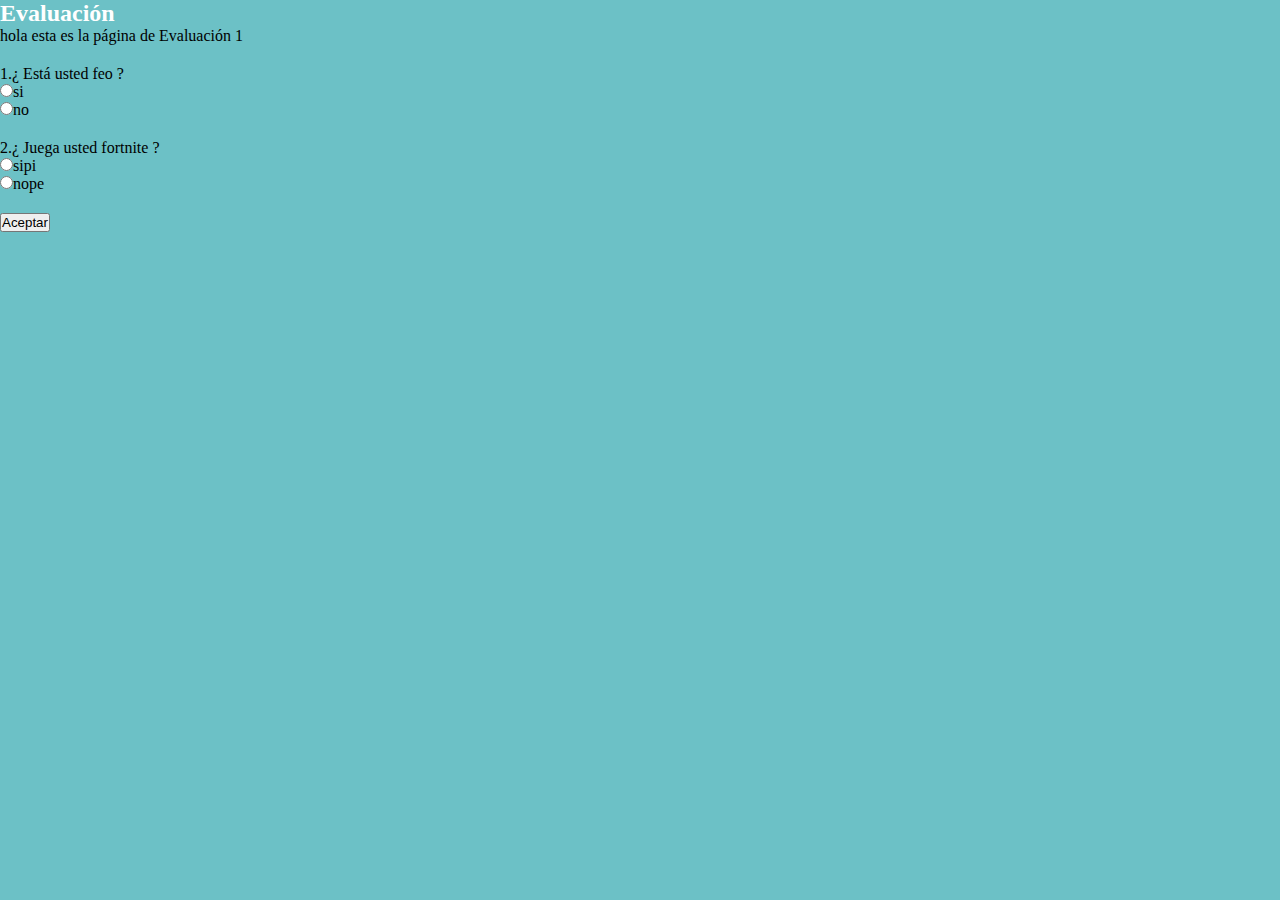
==== apprendiendo/evaluacionNivel1/evaluacion1.html @ 92c54a62 "agregamos el formulario1" ====
<!DOCTYPE HTML PUBLIC "-//W3C//DTD HTML 4.01 Transitional//EN"
   "http://www.w3.org/TR/html4/loose.dtd">
<html lang="es">
	<head>
		<meta http-equiv="Content-Type" content="text/html;charset=UTF-8">
		<title>Evaluación 1</title>
		<link href="../estilo/distribucion.css" 
		rel="stylesheet"
		type="text/css">
		<style type="text/css">
			
		</style>
		<script type="text/javascript" src="respuestas.js"></script>
	</head>
	
	<body>
		<h2 class="blanco">Evaluación</h2>
		<p>hola esta es la página de Evaluación 1</p>
		<form name="respuestasEvaluacion" id="respuestasEvaluacion">
			<p>1.¿ Está usted feo ?
				<br>
				<input type="radio" name="resp1" value="si">si
				<br>
				<input type="radio" name="resp1" value="nelson">no
			</p>
			<p>2.¿ Juega usted fortnite ?
				<br>
				<input type="radio" name="resp2" value="1">sipi
				<br>
				<input type="radio" name="resp2" value="2">nope
			</p>
			<button type="button" onclick="desplegarMensaje()">Aceptar</button>
		</form>	
	</body>
	
</html>
---- apprendiendo/estilo/distribucion.css ----
*{
	margin:0px;
	padding:0px;
}

header{
	background: rgba(0,0,0,0.2);
	background-position:center;
	width: 100%;
	position: fixed;
	z-index: 100;
}
p{
	margin-bottom: 20px;
	font-family:"Arial Narrow"
}
.rojo{
	margin-bottom:20px;
	font-family:"Arial Narrow";
	color: #fd352b
}
body{
	background-color:#6cc1c6
}
h2.blanco{
	font-family:"Arial Narrow";
	color: white;
}
.negro{
	font-family:"Arial Narrow";
	color: black;
}
nav {
  float: left; /* Desplazamos el nav hacia la izquierda */
 	
}

nav ul {
  list-style: none;
  overflow: hidden; /* Limpiamos errores de float */
}

nav ul li {
  float: left;
  font-family: Arial, sans-serif;
  font-size: 16px;
}



nav ul li:hover {
  background: #4a82e8;
}

nav {
  float: left; /* Desplazamos el nav hacia la izquierda */

}
 
nav ul {
  list-style: none;
  overflow: hidden; /* Limpiamos errores de float */
  
}
 
nav ul li {
  float: left;
  font-family: Arial, sans-serif;
  font-size: 16px;

}
 
nav ul li a {
  display: block; /* Convertimos los elementos a en elementos bloque para manipular el padding */
  padding: 20px;
  color: #000;
  text-decoration: none;
}

div{
	bottom: 20px;
}
div.cabecera{
	text-align:center;
	background: rgba(0,0,0,0.2);
	margin:0 auto;
	top:5px;
	width:530px;
	height:55px; 
	position:absolute;
	border-color:black;
	border:1px none black
	
}
.imagenContenido{
	position:absolute;
	margin: 0 auto;
	background: url(../imagenes/libros.jpg) no-repeat;
	top:5px;
	left:50px;
	border: none;
	width: 1200px;
	height: 310px;
	text-align: center;
}
.contenido{
	position:absolute;
	top:340px;
	left:50px;
	width: 1200px;
	height: 300px;
	border: none;
}
.imagenRecursos{
	position:absolute;
	margin: 0 auto;
	background: url(../imagenes/recursos.jpg) no-repeat;
	top:5px;
	left:50px;
	border: none;
	width: 1150px;
	height: 490px;
	text-align: center;
}
.contenidoRecursos{
	position:absolute;
	top:480px;
	left:50px;
	width: 1200px;
	height: 300px;
	border: none;
}
.formularioDeNivel{
	position:absolute;
	background: rgba(0,0,0,0.2);
	top:80px;
	height: 400px;
	width: 300px;
	border:none
}
iframe.contenedor{
	position:absolute;
	top:80px;
	left:60px;
	width: 1450px;
	height: 850px;
	border: none;
}
.contenedorDeNivel{
	position:absolute;
	top:80px;
	left:330px;
	width: 750px;
	height: 400px;
	border: none;
}
section.contenido{
	padding-top: 80px;
}
.wrapper {
  width: 80%;
  margin: auto;
  overflow:hidden;
}
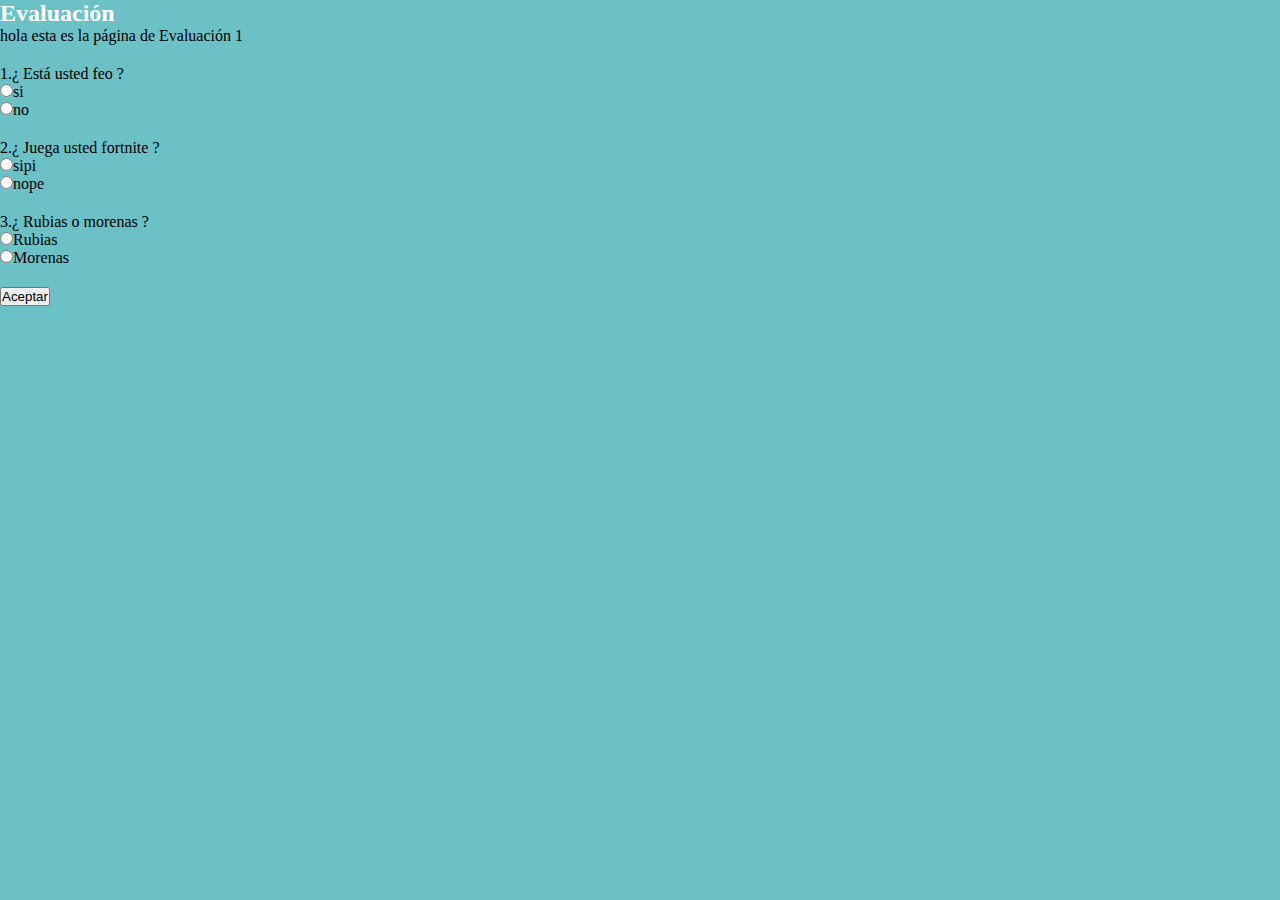
==== commit 979d0c0d: "formulario con contador funcionando" ====
--- a/apprendiendo/evaluacionNivel1/evaluacion1.html
+++ b/apprendiendo/evaluacionNivel1/evaluacion1.html
@@ -15,7 +15,7 @@
 	
 	<body>
 		<h2 class="blanco">Evaluación</h2>
-		<p>hola esta es la página de Evaluación 1</p>
+		<p>hola esta es la página de Evaluación 1 </p>
 		<form name="respuestasEvaluacion" id="respuestasEvaluacion">
 			<p>1.¿ Está usted feo ?
 				<br>
@@ -28,6 +28,12 @@
 				<input type="radio" name="resp2" value="1">sipi
 				<br>
 				<input type="radio" name="resp2" value="2">nope
+			</p >
+			<p>3.¿ Rubias o morenas ?
+				<br>
+				<input type="radio" name="resp3" value="1">Rubias
+				<br>
+				<input type="radio" name="resp3" value="2">Morenas
 			</p>
 			<button type="button" onclick="desplegarMensaje()">Aceptar</button>
 		</form>	
--- a/apprendiendo/estilo/distribucion.css
+++ b/apprendiendo/estilo/distribucion.css
@@ -18,6 +18,9 @@
 	margin-bottom:20px;
 	font-family:"Arial Narrow";
 	color: #fd352b
+}
+.centrado{
+	text-align: center;
 }
 body{
 	background-color:#6cc1c6
